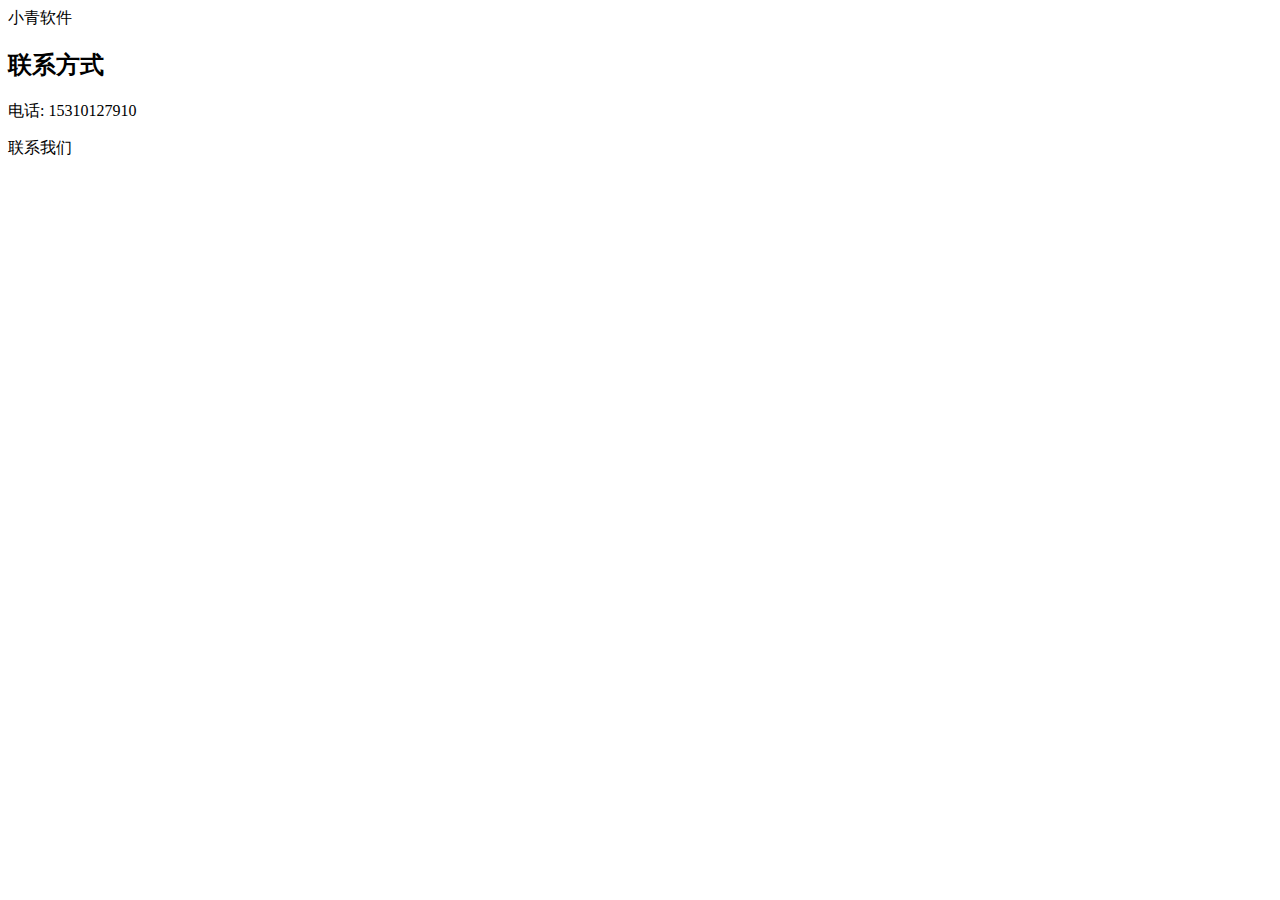
==== contact.html @ d8521939 "updated" ====
<!DOCTYPE html>
<html>
<head>
  <meta charset="UTF-8">
  <meta name="viewport" content="width=device-width, initial-scale=1.0">
  <title>制造业生产管理软件 - 小青软件</title>
</head>
<body>
  <header>小青软件</header>
  <div class="contact">
    <h2>联系方式</h2>
    <p>电话: 15310127910</p>
  </div>
  <footer>联系我们</footer>
</body>
</html>
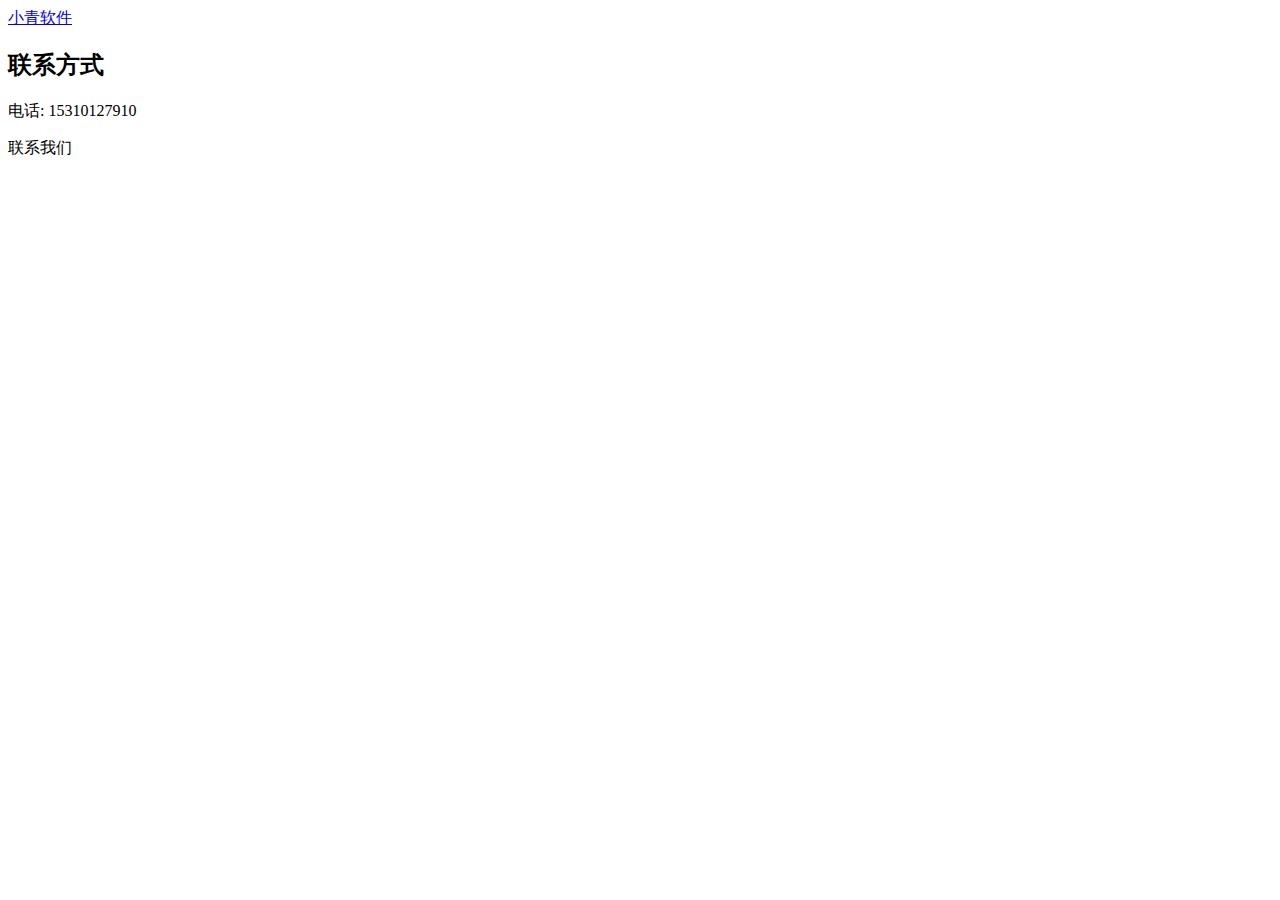
==== commit 60023478: "updated" ====
--- a/contact.html
+++ b/contact.html
@@ -6,7 +6,7 @@
   <title>制造业生产管理软件 - 小青软件</title>
 </head>
 <body>
-  <header>小青软件</header>
+  <header><a href="/">小青软件</a></header>
   <div class="contact">
     <h2>联系方式</h2>
     <p>电话: 15310127910</p>
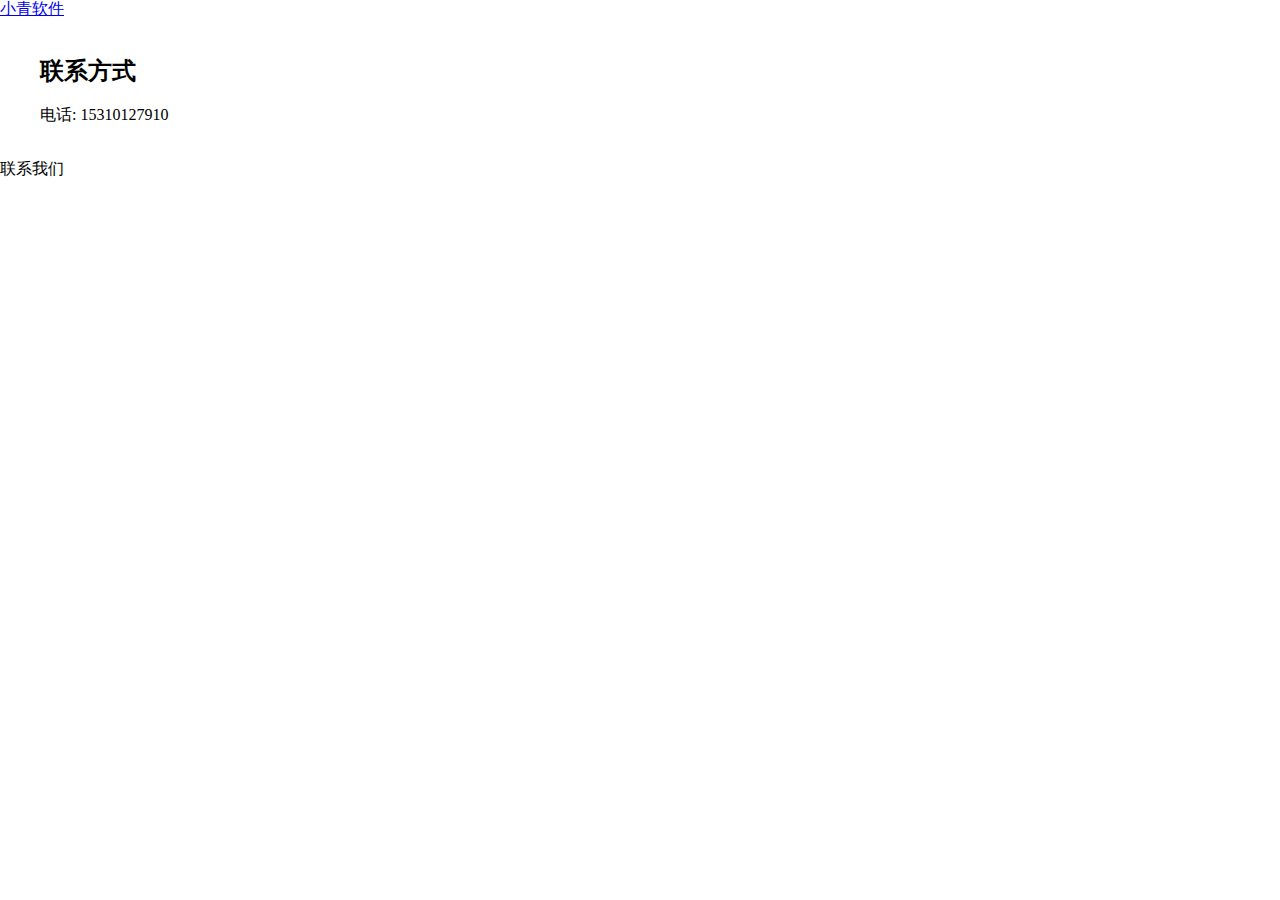
==== commit bc714b9a: "updated" ====
--- a/contact.html
+++ b/contact.html
@@ -4,10 +4,11 @@
   <meta charset="UTF-8">
   <meta name="viewport" content="width=device-width, initial-scale=1.0">
   <title>制造业生产管理软件 - 小青软件</title>
+  <link rel="stylesheet" href="/styles/common.css">
 </head>
 <body>
   <header><a href="/">小青软件</a></header>
-  <div class="contact">
+  <div class="content contact">
     <h2>联系方式</h2>
     <p>电话: 15310127910</p>
   </div>
--- a/styles/common.css
+++ b/styles/common.css
@@ -0,0 +1,356 @@
+/*! normalize.css v8.0.1 | MIT License | github.com/necolas/normalize.css */
+
+/* Document
+   ========================================================================== */
+
+/**
+ * 1. Correct the line height in all browsers.
+ * 2. Prevent adjustments of font size after orientation changes in iOS.
+ */
+
+ html {
+  line-height: 1.15; /* 1 */
+  -webkit-text-size-adjust: 100%; /* 2 */
+}
+
+/* Sections
+   ========================================================================== */
+
+/**
+ * Remove the margin in all browsers.
+ */
+
+body {
+  margin: 0;
+}
+
+/**
+ * Render the `main` element consistently in IE.
+ */
+
+main {
+  display: block;
+}
+
+/**
+ * Correct the font size and margin on `h1` elements within `section` and
+ * `article` contexts in Chrome, Firefox, and Safari.
+ */
+
+h1 {
+  font-size: 2em;
+  margin: 0.67em 0;
+}
+
+/* Grouping content
+   ========================================================================== */
+
+/**
+ * 1. Add the correct box sizing in Firefox.
+ * 2. Show the overflow in Edge and IE.
+ */
+
+hr {
+  box-sizing: content-box; /* 1 */
+  height: 0; /* 1 */
+  overflow: visible; /* 2 */
+}
+
+/**
+ * 1. Correct the inheritance and scaling of font size in all browsers.
+ * 2. Correct the odd `em` font sizing in all browsers.
+ */
+
+pre {
+  font-family: monospace, monospace; /* 1 */
+  font-size: 1em; /* 2 */
+}
+
+/* Text-level semantics
+   ========================================================================== */
+
+/**
+ * Remove the gray background on active links in IE 10.
+ */
+
+a {
+  background-color: transparent;
+}
+
+/**
+ * 1. Remove the bottom border in Chrome 57-
+ * 2. Add the correct text decoration in Chrome, Edge, IE, Opera, and Safari.
+ */
+
+abbr[title] {
+  border-bottom: none; /* 1 */
+  text-decoration: underline; /* 2 */
+  text-decoration: underline dotted; /* 2 */
+}
+
+/**
+ * Add the correct font weight in Chrome, Edge, and Safari.
+ */
+
+b,
+strong {
+  font-weight: bolder;
+}
+
+/**
+ * 1. Correct the inheritance and scaling of font size in all browsers.
+ * 2. Correct the odd `em` font sizing in all browsers.
+ */
+
+code,
+kbd,
+samp {
+  font-family: monospace, monospace; /* 1 */
+  font-size: 1em; /* 2 */
+}
+
+/**
+ * Add the correct font size in all browsers.
+ */
+
+small {
+  font-size: 80%;
+}
+
+/**
+ * Prevent `sub` and `sup` elements from affecting the line height in
+ * all browsers.
+ */
+
+sub,
+sup {
+  font-size: 75%;
+  line-height: 0;
+  position: relative;
+  vertical-align: baseline;
+}
+
+sub {
+  bottom: -0.25em;
+}
+
+sup {
+  top: -0.5em;
+}
+
+/* Embedded content
+   ========================================================================== */
+
+/**
+ * Remove the border on images inside links in IE 10.
+ */
+
+img {
+  border-style: none;
+}
+
+/* Forms
+   ========================================================================== */
+
+/**
+ * 1. Change the font styles in all browsers.
+ * 2. Remove the margin in Firefox and Safari.
+ */
+
+button,
+input,
+optgroup,
+select,
+textarea {
+  font-family: inherit; /* 1 */
+  font-size: 100%; /* 1 */
+  line-height: 1.15; /* 1 */
+  margin: 0; /* 2 */
+}
+
+/**
+ * Show the overflow in IE.
+ * 1. Show the overflow in Edge.
+ */
+
+button,
+input { /* 1 */
+  overflow: visible;
+}
+
+/**
+ * Remove the inheritance of text transform in Edge, Firefox, and IE.
+ * 1. Remove the inheritance of text transform in Firefox.
+ */
+
+button,
+select { /* 1 */
+  text-transform: none;
+}
+
+/**
+ * Correct the inability to style clickable types in iOS and Safari.
+ */
+
+button,
+[type="button"],
+[type="reset"],
+[type="submit"] {
+  -webkit-appearance: button;
+}
+
+/**
+ * Remove the inner border and padding in Firefox.
+ */
+
+button::-moz-focus-inner,
+[type="button"]::-moz-focus-inner,
+[type="reset"]::-moz-focus-inner,
+[type="submit"]::-moz-focus-inner {
+  border-style: none;
+  padding: 0;
+}
+
+/**
+ * Restore the focus styles unset by the previous rule.
+ */
+
+button:-moz-focusring,
+[type="button"]:-moz-focusring,
+[type="reset"]:-moz-focusring,
+[type="submit"]:-moz-focusring {
+  outline: 1px dotted ButtonText;
+}
+
+/**
+ * Correct the padding in Firefox.
+ */
+
+fieldset {
+  padding: 0.35em 0.75em 0.625em;
+}
+
+/**
+ * 1. Correct the text wrapping in Edge and IE.
+ * 2. Correct the color inheritance from `fieldset` elements in IE.
+ * 3. Remove the padding so developers are not caught out when they zero out
+ *    `fieldset` elements in all browsers.
+ */
+
+legend {
+  box-sizing: border-box; /* 1 */
+  color: inherit; /* 2 */
+  display: table; /* 1 */
+  max-width: 100%; /* 1 */
+  padding: 0; /* 3 */
+  white-space: normal; /* 1 */
+}
+
+/**
+ * Add the correct vertical alignment in Chrome, Firefox, and Opera.
+ */
+
+progress {
+  vertical-align: baseline;
+}
+
+/**
+ * Remove the default vertical scrollbar in IE 10+.
+ */
+
+textarea {
+  overflow: auto;
+}
+
+/**
+ * 1. Add the correct box sizing in IE 10.
+ * 2. Remove the padding in IE 10.
+ */
+
+[type="checkbox"],
+[type="radio"] {
+  box-sizing: border-box; /* 1 */
+  padding: 0; /* 2 */
+}
+
+/**
+ * Correct the cursor style of increment and decrement buttons in Chrome.
+ */
+
+[type="number"]::-webkit-inner-spin-button,
+[type="number"]::-webkit-outer-spin-button {
+  height: auto;
+}
+
+/**
+ * 1. Correct the odd appearance in Chrome and Safari.
+ * 2. Correct the outline style in Safari.
+ */
+
+[type="search"] {
+  -webkit-appearance: textfield; /* 1 */
+  outline-offset: -2px; /* 2 */
+}
+
+/**
+ * Remove the inner padding in Chrome and Safari on macOS.
+ */
+
+[type="search"]::-webkit-search-decoration {
+  -webkit-appearance: none;
+}
+
+/**
+ * 1. Correct the inability to style clickable types in iOS and Safari.
+ * 2. Change font properties to `inherit` in Safari.
+ */
+
+::-webkit-file-upload-button {
+  -webkit-appearance: button; /* 1 */
+  font: inherit; /* 2 */
+}
+
+/* Interactive
+   ========================================================================== */
+
+/*
+ * Add the correct display in Edge, IE 10+, and Firefox.
+ */
+
+details {
+  display: block;
+}
+
+/*
+ * Add the correct display in all browsers.
+ */
+
+summary {
+  display: list-item;
+}
+
+/* Misc
+   ========================================================================== */
+
+/**
+ * Add the correct display in IE 10+.
+ */
+
+template {
+  display: none;
+}
+
+/**
+ * Add the correct display in IE 10.
+ */
+
+[hidden] {
+  display: none;
+}
+
+
+.content {
+  max-width: 1200px;
+  margin: 0 auto;
+  padding: 20px;
+}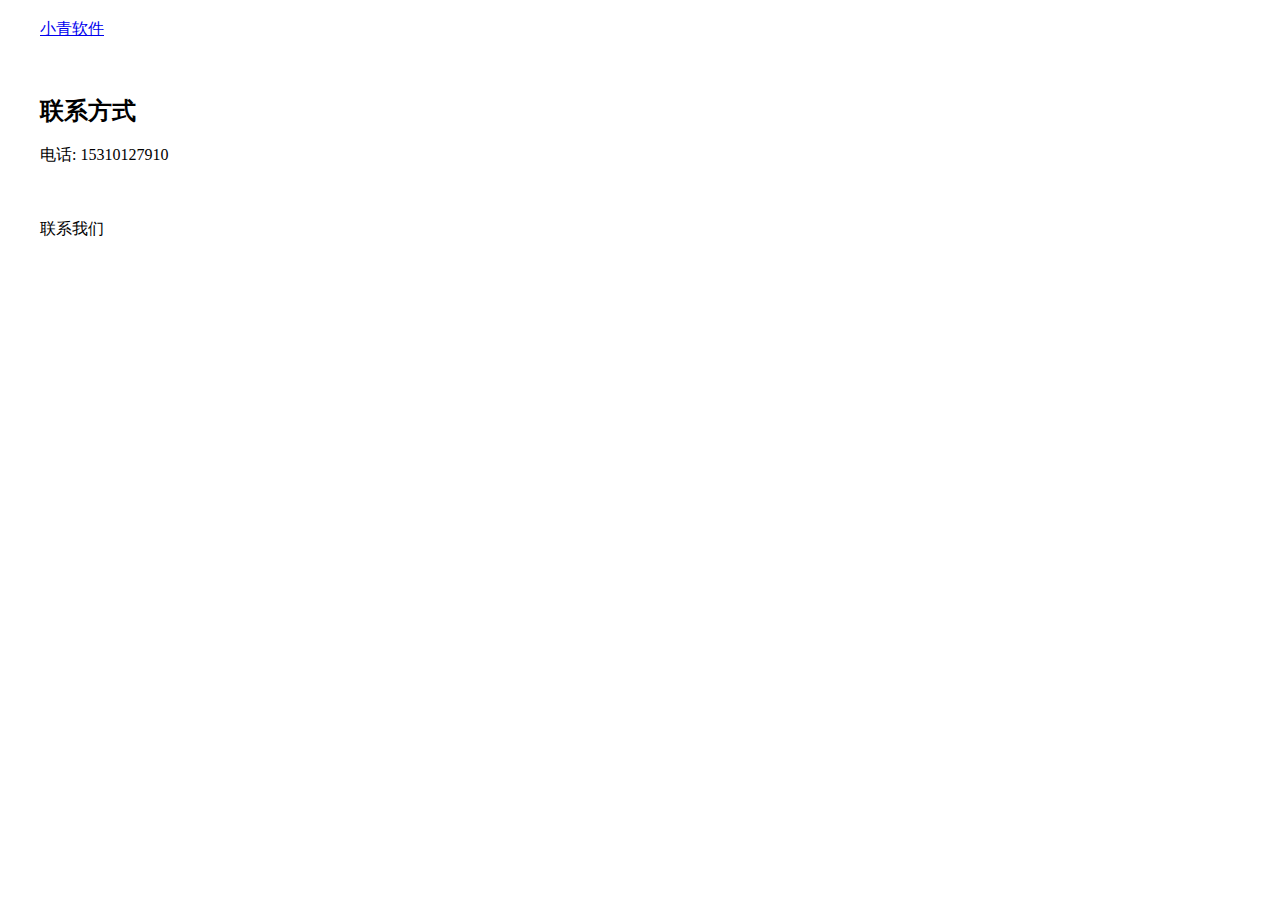
==== commit 4fb25afd: "updated" ====
--- a/contact.html
+++ b/contact.html
@@ -7,11 +7,11 @@
   <link rel="stylesheet" href="/styles/common.css">
 </head>
 <body>
-  <header><a href="/">小青软件</a></header>
-  <div class="content contact">
+  <header class="container"><a href="/">小青软件</a></header>
+  <div class="container contact">
     <h2>联系方式</h2>
     <p>电话: 15310127910</p>
   </div>
-  <footer>联系我们</footer>
+  <footer class="container">联系我们</footer>
 </body>
 </html>
--- a/styles/common.css
+++ b/styles/common.css
@@ -348,9 +348,18 @@
   display: none;
 }
 
+.container {
+  max-width: 1200px;
+  margin: 0 auto;
+  padding: 20px;
+}
 
 .content {
   max-width: 1200px;
   margin: 0 auto;
   padding: 20px;
+}
+
+.content p {
+  line-height: 1.5;
 }